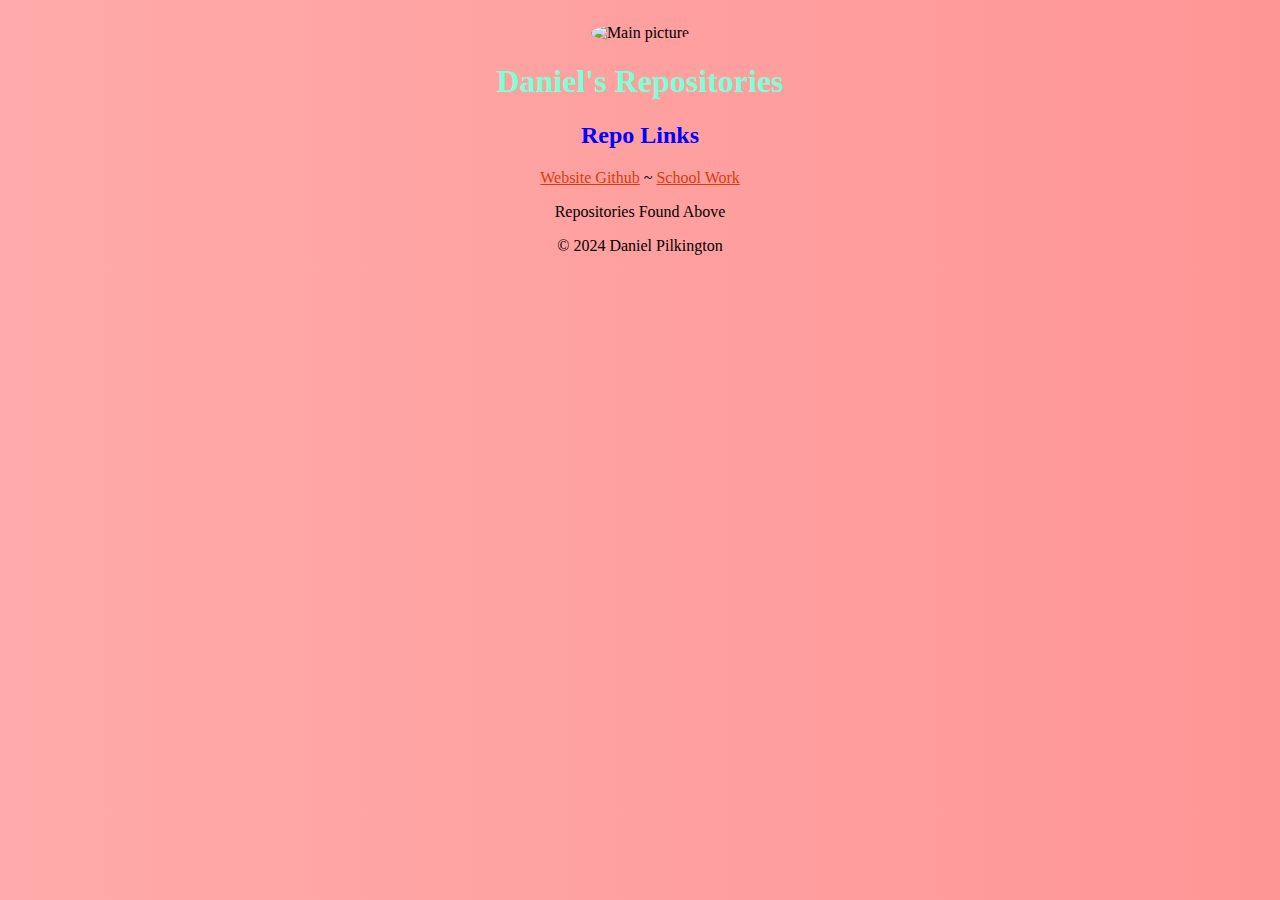
==== pages/repositories.html @ 6daebfc4 "changes test/" ====
<!DOCTYPE html>
<html lang="en">
    <!-- Hi! I'm a comment! These green lines will guide you through customising your website from this template. If you have any questions, just ask! -->
    <head>
        <!-- The character encoding for the HTML document. In our case we use the most common, UTF-8-->
        <meta charset="UTF-8">
        <!-- The viewport settings - no need to worry about this, we don't need to change it :) -->
        <meta name="viewport" content="width=device-width, initial-scale=1.0">
        <!-- The title of the HTML document - shows as the tab name -->
        <title>My Personal Site</title>
        <!-- Link to an external CSS file, which we use to tell the browser what the site should look like. In our case, we'll link to the other CSS file in this repository -->
        <link rel="stylesheet" href="/styles/style.css">
        <!-- Now we'll add a link to a font from Google Fonts. This allows us to change the text appearance, feel free to delete it if you'd like something different! -->
        <!-- See https://fonts.google.com/ for more information -->
        <style>
            @import url('https://fonts.googleapis.com/css2?family=Archivo+Black&family=IBM+Plex+Mono:ital,wght@0,100;0,200;0,300;0,400;0,500;0,600;0,700;1,100;1,200;1,300;1,400;1,500;1,600;1,700&family=Press+Start+2P&display=swap');
        </style>
        <link rel="stylesheet" href="/styles/fonts.css">
        <!-- This time, we'll add a favicon. This is the little icon that appears in the tab. You can change it to whatever you like! -->
        <!-- Just make sure to replace the images/favicon.ico file with your own image, and make sure it's a .ico file! -->
        <link rel="icon" href="/images/favicon.ico">
    </head>

    <body>
        <!-- The main header of the webpage. Each element means something different -->
        <!-- You can also change the image in the img tag to your own profile picture! The "alt" attribute is for screen readers, and the "src" attribute is the image source -->
        <!-- Make sure to replace the images/profile.jpg file with your own image in the file viewer at the side! -->
        <!-- If your image is in another format or location, make sure to change the "src" attribute to match -->
        <header>
            <img src="/images/181.png" alt="Main picture" class="profile-pic">
            <!-- A h1 is a level 1 title. Why not try changing the text in the h1 tag to your name? -->
            <h1 style="color: aquamarine;">Daniel's Repositories</h1>
            <h2 style="color: blue">Repo Links</h2>
            <!-- These are links to different social media platforms. You can change them to whatever you like! -->
            <!-- The value in the href attribute is the link to your profile. The text afterwards is what shows in the browser. -->
            <!-- Make sure to replace YOURUSERNAME with your actual username -->
            <a href="https://github.com/danjpilk/danjpilk.github.io" target="_blank">Website Github</a> ~
            <!-- Again, replace YOURUSERNAME with your actual username -->
            <a href="https://github.com/danjpilk/Person-Class" target="_blank">School Work</a> 
        </header>

        <!-- The main content of the webpage. Try changing stuff and see what happens! -->
        <main>
            <!-- Notice how we have a class attribute here? This is how we can style elements in CSS! Take a look at the styles/style.css file to find out more -->
            <section class="main-section">
                <p>Repositories Found Above</p>
            </section>
        </main>

        <!-- The footer of the webpage, shown at the bottom. Of course, you can customise or delete this too! -->
        <footer>
            <p>&copy; 2024 Daniel Pilkington</p>
        </footer>
    </body>

</html>
---- styles/style.css ----
/*
Hi! I'm a comment too! Let's explore how to style your website with CSS (cascade style sheets).
CSS is a language that describes the style of an HTML document. CSS describes how HTML elements should be displayed by the browser
*/

body {
    /* 
    In here, we are telling the browser to align the text in the center of the page.
    The line "body { " is called a selector. It selects the HTML element you want to style.
    To select and element you can use the element name, class name (prefixed with . ) or id name (prefixed with #).
    Don't worry if you don't understand this yet, you will get the hang of it as you practice!
    
    You can also set the background colour to something different if you'd like -  just 
    replace #f0f0f0 with the colour you want, which you can find by searching for "hex colour picker" online.
     */
    text-align: center;
    background-color: #33cccc;
    background: linear-gradient(-90deg, #ff9696, #ffaaaa); /* comment here */ 
}

.main-section {
    /* 
    This selector is for the class "main-section" in index.html
    We are telling the browser to add a margin of 20px (20 pixels) to the top and bottom of the element with this class.
    max-width: 600px; is setting the maximum width of the inner to 600 pixels, so it doesn't stretch too wide on big screens.
    width: 100%; is setting the width of the element to 100% of the "parent" (outer) element, so it takes up the full width of the page.
    */
    margin: 20px 0;
    max-width: 600px;
    width: 100%;
    margin: auto;
}

a {
    /* 
    This selector is for the anchor tag (a) in index.html. Anchor tags are used for links. We'll make our links red and underlined, 
    but as usual you can change this to any colour you like!
    */
    color: #d83c0d;
    text-decoration: underline;
    
}

a:hover {
    /*
    This selector is for the anchor tag (a) in index.html when it is hovered over (an anchor is just a link). We'll make the link wavey!
    */
    text-decoration-style: solid;
    text-decoration-skip-ink: none;
}

a:visited {
    /* Visited Links, colour hexcode is for when the links are clicked on*/
    color: #A020F0
}

a:active {
    /* Actively Hovered */
    color: #0000FF
}

.profile-pic {
    /*
    This selector is for the class "profile-pic" in index.html. We are setting the width of the image to 100px and the height to 100px.
    Images are assumed to be a square, so you should crop them as such before using one.
    We are also setting the border-radius to 50% to make the image a circle. Lower his to make it a rounded square
    */
    width: 200;
    height: 400px;
    border-radius: 50%;
    /* We'll add a margin to the top of the image to give it some space from the text below it */
    margin-top: 16px;
}

/* Now we'll add a hover animation on the profile picture to make it slightly larger when your mouse is over it. This animation will last 0.3seconds */
.profile-pic:hover {
    /* We'll use the transform property to scale the image up by 10% */
    transform: scale(1.2);
    transition: transform 0.35s;
}
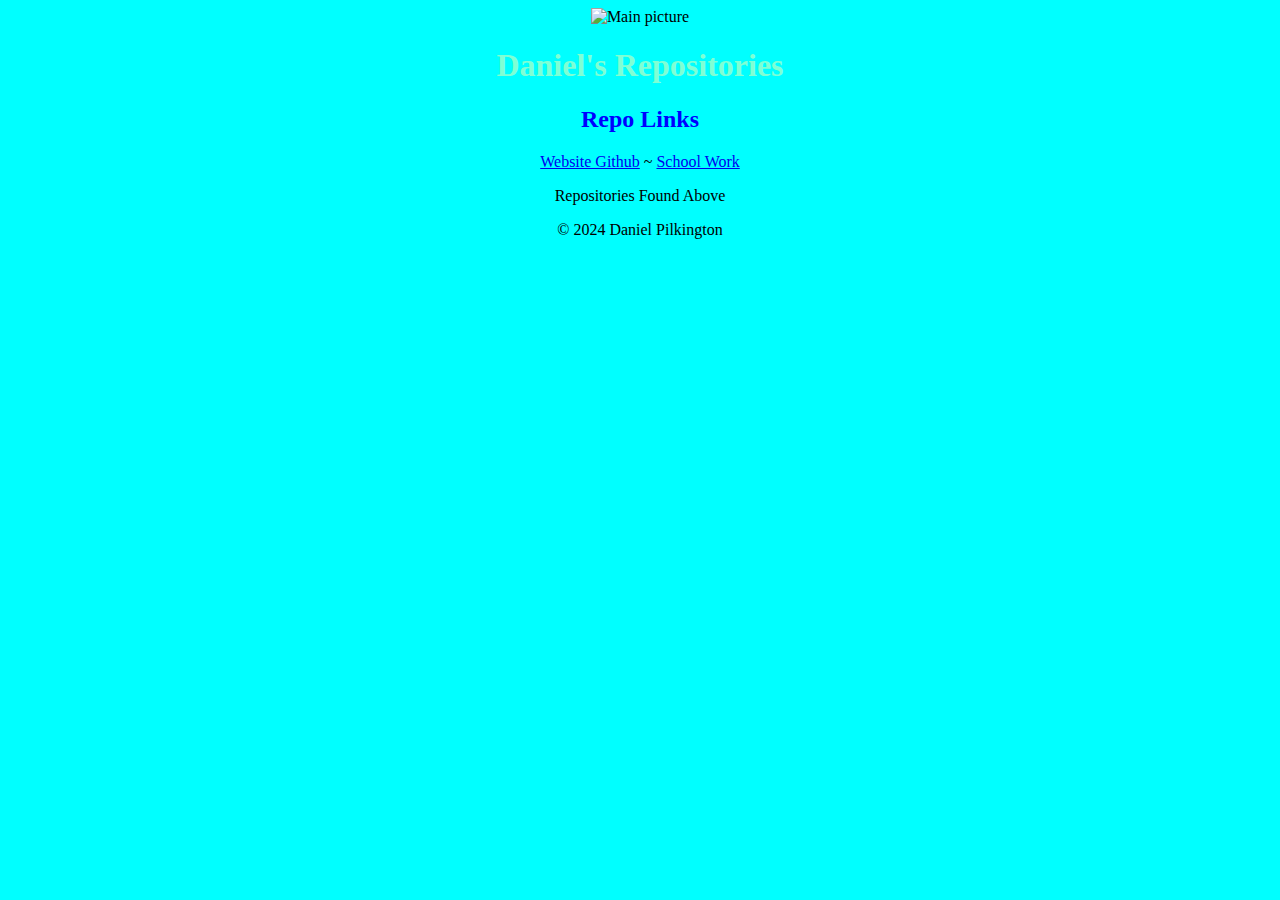
==== commit 25156763: "created new webpage" ====
--- a/pages/repositories.html
+++ b/pages/repositories.html
@@ -9,13 +9,13 @@
         <!-- The title of the HTML document - shows as the tab name -->
         <title>My Personal Site</title>
         <!-- Link to an external CSS file, which we use to tell the browser what the site should look like. In our case, we'll link to the other CSS file in this repository -->
-        <link rel="stylesheet" href="/styles/style.css">
+        <link rel="stylesheet" href="/stylesTestRun/stylesTestRun.css">
         <!-- Now we'll add a link to a font from Google Fonts. This allows us to change the text appearance, feel free to delete it if you'd like something different! -->
         <!-- See https://fonts.google.com/ for more information -->
         <style>
             @import url('https://fonts.googleapis.com/css2?family=Archivo+Black&family=IBM+Plex+Mono:ital,wght@0,100;0,200;0,300;0,400;0,500;0,600;0,700;1,100;1,200;1,300;1,400;1,500;1,600;1,700&family=Press+Start+2P&display=swap');
         </style>
-        <link rel="stylesheet" href="/styles/fonts.css">
+        <link rel="stylesheet" href="/stylesTestRun/fontTestRun.css">
         <!-- This time, we'll add a favicon. This is the little icon that appears in the tab. You can change it to whatever you like! -->
         <!-- Just make sure to replace the images/favicon.ico file with your own image, and make sure it's a .ico file! -->
         <link rel="icon" href="/images/favicon.ico">
--- a/stylesTestRun/stylesTestRun.css
+++ b/stylesTestRun/stylesTestRun.css
@@ -0,0 +1,4 @@
+body { 
+    text-align: center;
+    background-color: aqua;
+}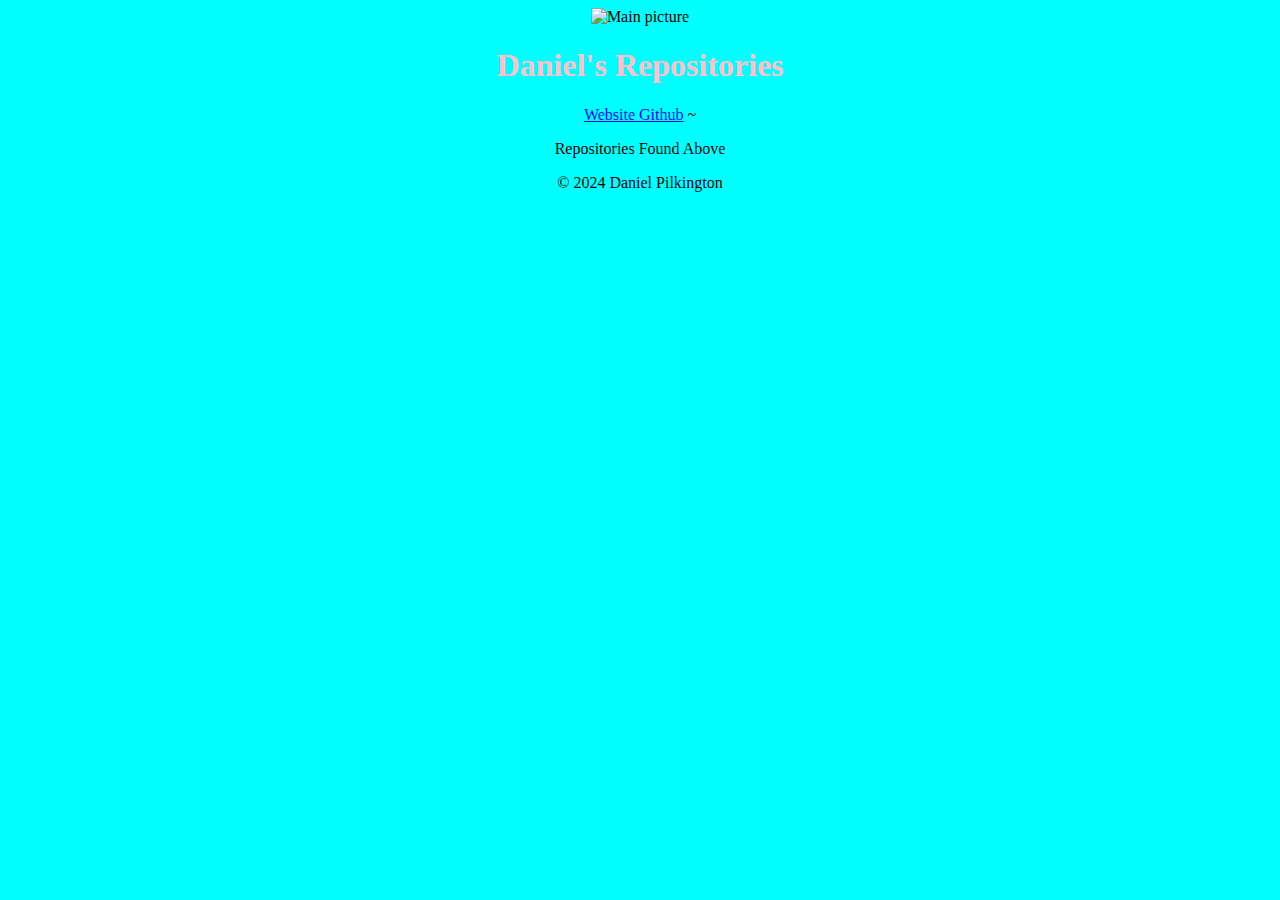
==== commit b10fa8a0: "changed the awful colours" ====
--- a/pages/repositories.html
+++ b/pages/repositories.html
@@ -29,14 +29,11 @@
         <header>
             <img src="/images/181.png" alt="Main picture" class="profile-pic">
             <!-- A h1 is a level 1 title. Why not try changing the text in the h1 tag to your name? -->
-            <h1 style="color: aquamarine;">Daniel's Repositories</h1>
-            <h2 style="color: blue">Repo Links</h2>
+            <h1 style="color: pink;">Daniel's Repositories</h1>
             <!-- These are links to different social media platforms. You can change them to whatever you like! -->
             <!-- The value in the href attribute is the link to your profile. The text afterwards is what shows in the browser. -->
             <!-- Make sure to replace YOURUSERNAME with your actual username -->
             <a href="https://github.com/danjpilk/danjpilk.github.io" target="_blank">Website Github</a> ~
-            <!-- Again, replace YOURUSERNAME with your actual username -->
-            <a href="https://github.com/danjpilk/Person-Class" target="_blank">School Work</a> 
         </header>
 
         <!-- The main content of the webpage. Try changing stuff and see what happens! -->
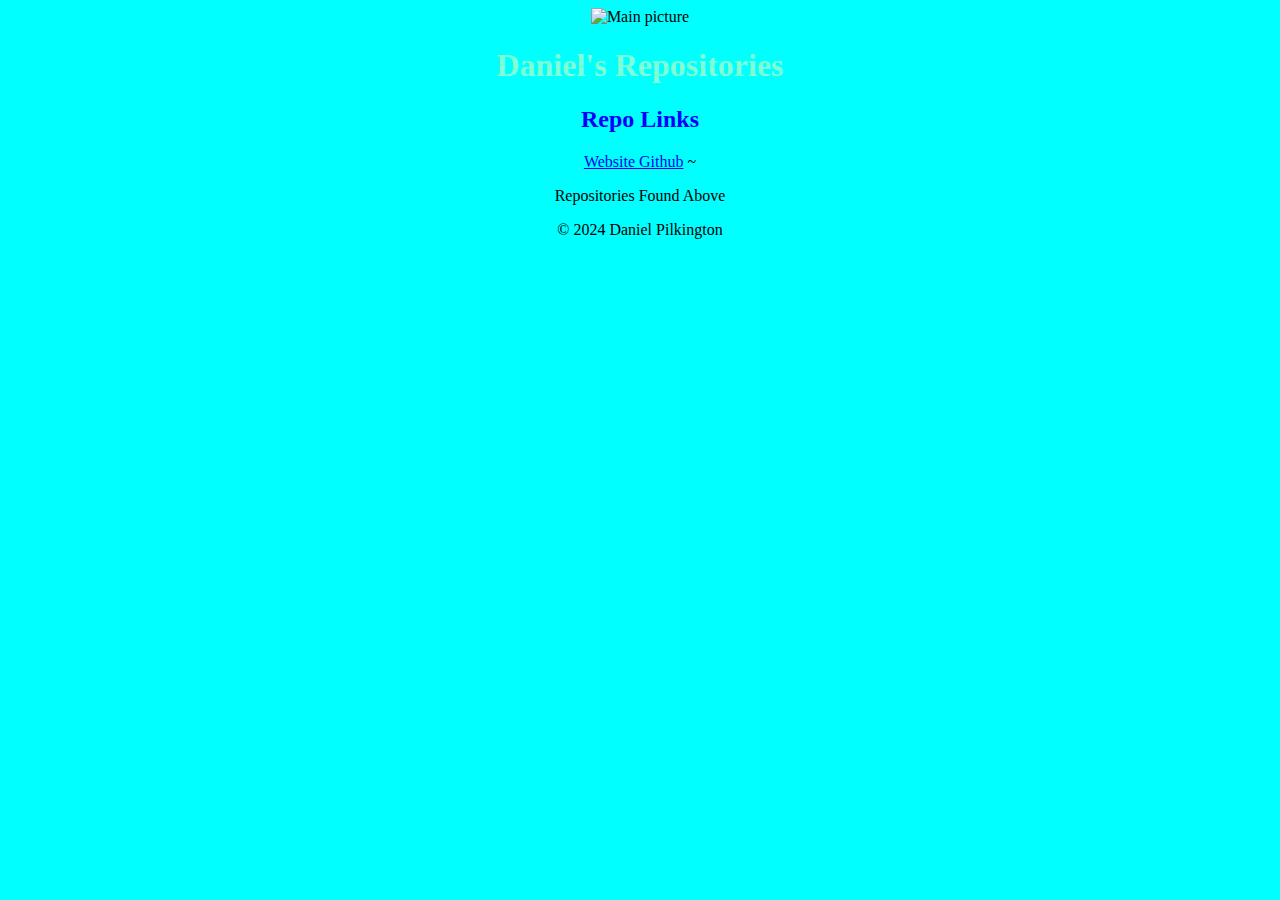
==== commit 2e644046: "styling changes" ====
--- a/pages/repositories.html
+++ b/pages/repositories.html
@@ -29,7 +29,8 @@
         <header>
             <img src="/images/181.png" alt="Main picture" class="profile-pic">
             <!-- A h1 is a level 1 title. Why not try changing the text in the h1 tag to your name? -->
-            <h1 style="color: pink;">Daniel's Repositories</h1>
+            <h1 style="color: aquamarine;">Daniel's Repositories</h1>
+            <h2 style="color: blue">Repo Links</h2>
             <!-- These are links to different social media platforms. You can change them to whatever you like! -->
             <!-- The value in the href attribute is the link to your profile. The text afterwards is what shows in the browser. -->
             <!-- Make sure to replace YOURUSERNAME with your actual username -->
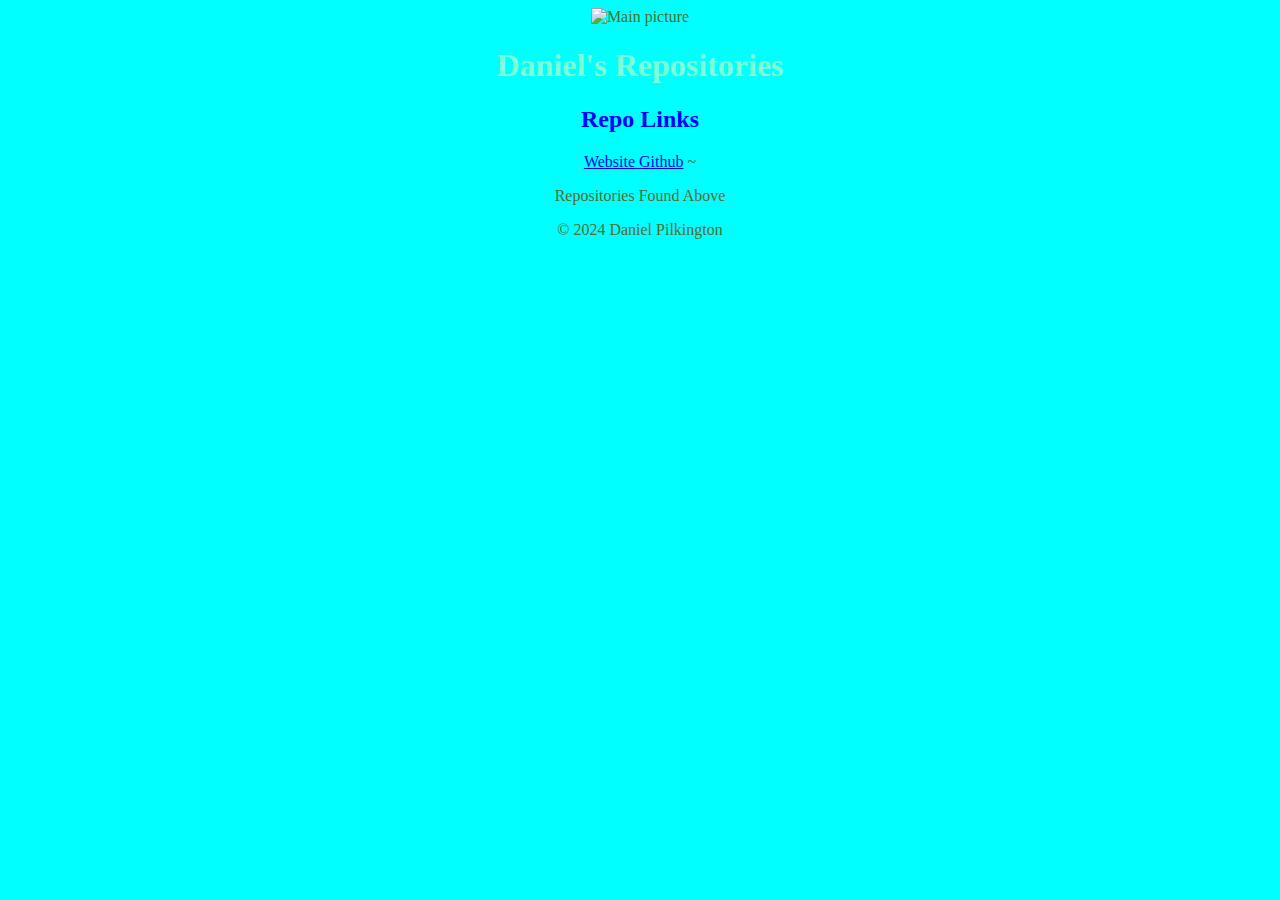
==== commit 6b2f35fe: "message" ====
--- a/pages/repositories.html
+++ b/pages/repositories.html
@@ -21,7 +21,7 @@
         <link rel="icon" href="/images/favicon.ico">
     </head>
 
-    <body>
+    <body style="color: darkolivegreen;">
         <!-- The main header of the webpage. Each element means something different -->
         <!-- You can also change the image in the img tag to your own profile picture! The "alt" attribute is for screen readers, and the "src" attribute is the image source -->
         <!-- Make sure to replace the images/profile.jpg file with your own image in the file viewer at the side! -->
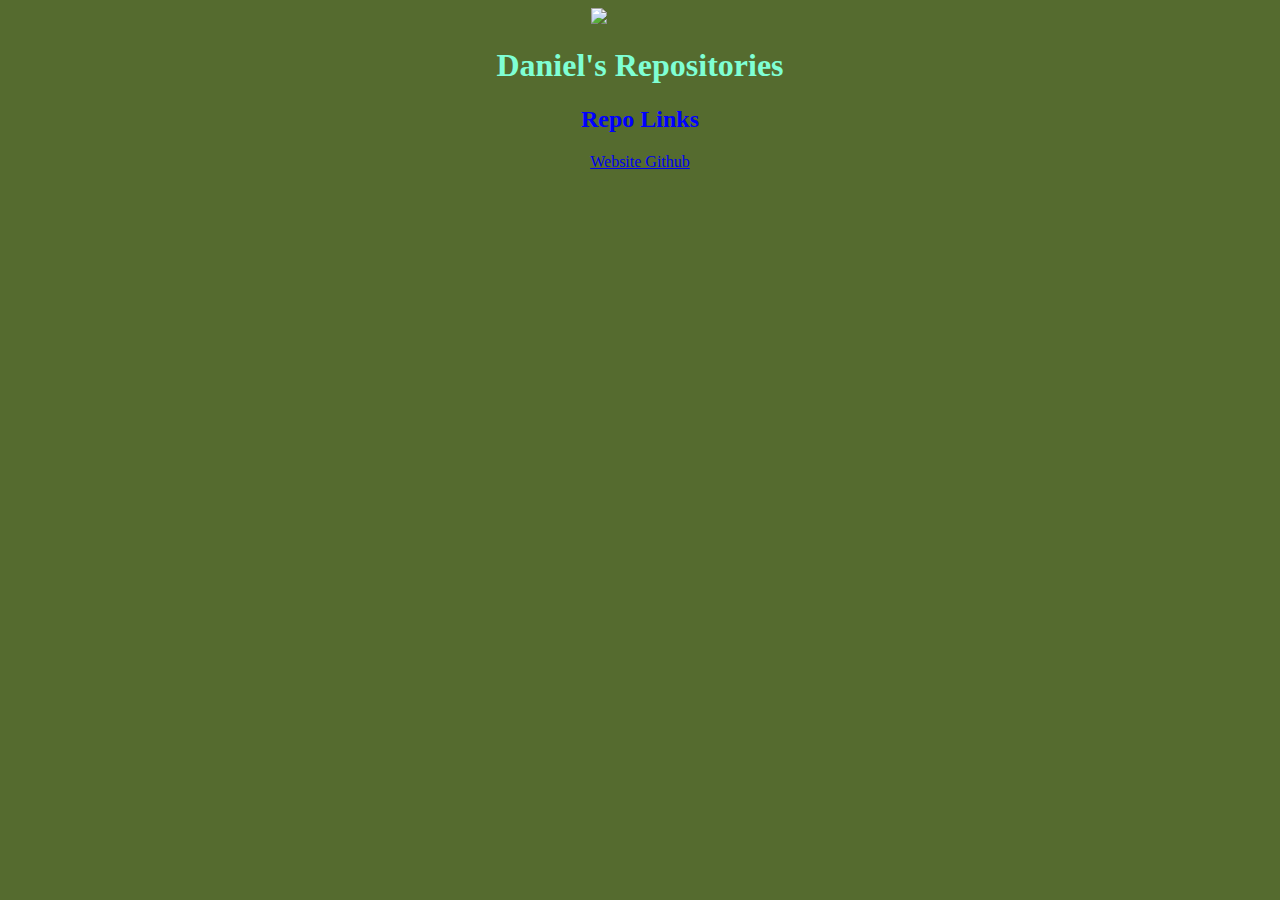
==== commit fd8bc10a: "css" ====
--- a/pages/repositories.html
+++ b/pages/repositories.html
@@ -34,7 +34,7 @@
             <!-- These are links to different social media platforms. You can change them to whatever you like! -->
             <!-- The value in the href attribute is the link to your profile. The text afterwards is what shows in the browser. -->
             <!-- Make sure to replace YOURUSERNAME with your actual username -->
-            <a href="https://github.com/danjpilk/danjpilk.github.io" target="_blank">Website Github</a> ~
+            <a href="https://github.com/danjpilk/danjpilk.github.io" target="_blank">Website Github</a>
         </header>
 
         <!-- The main content of the webpage. Try changing stuff and see what happens! -->
--- a/stylesTestRun/stylesTestRun.css
+++ b/stylesTestRun/stylesTestRun.css
@@ -1,4 +1,4 @@
 body { 
     text-align: center;
-    background-color: aqua;
-}+    background-color: darkolivegreen;
+}   